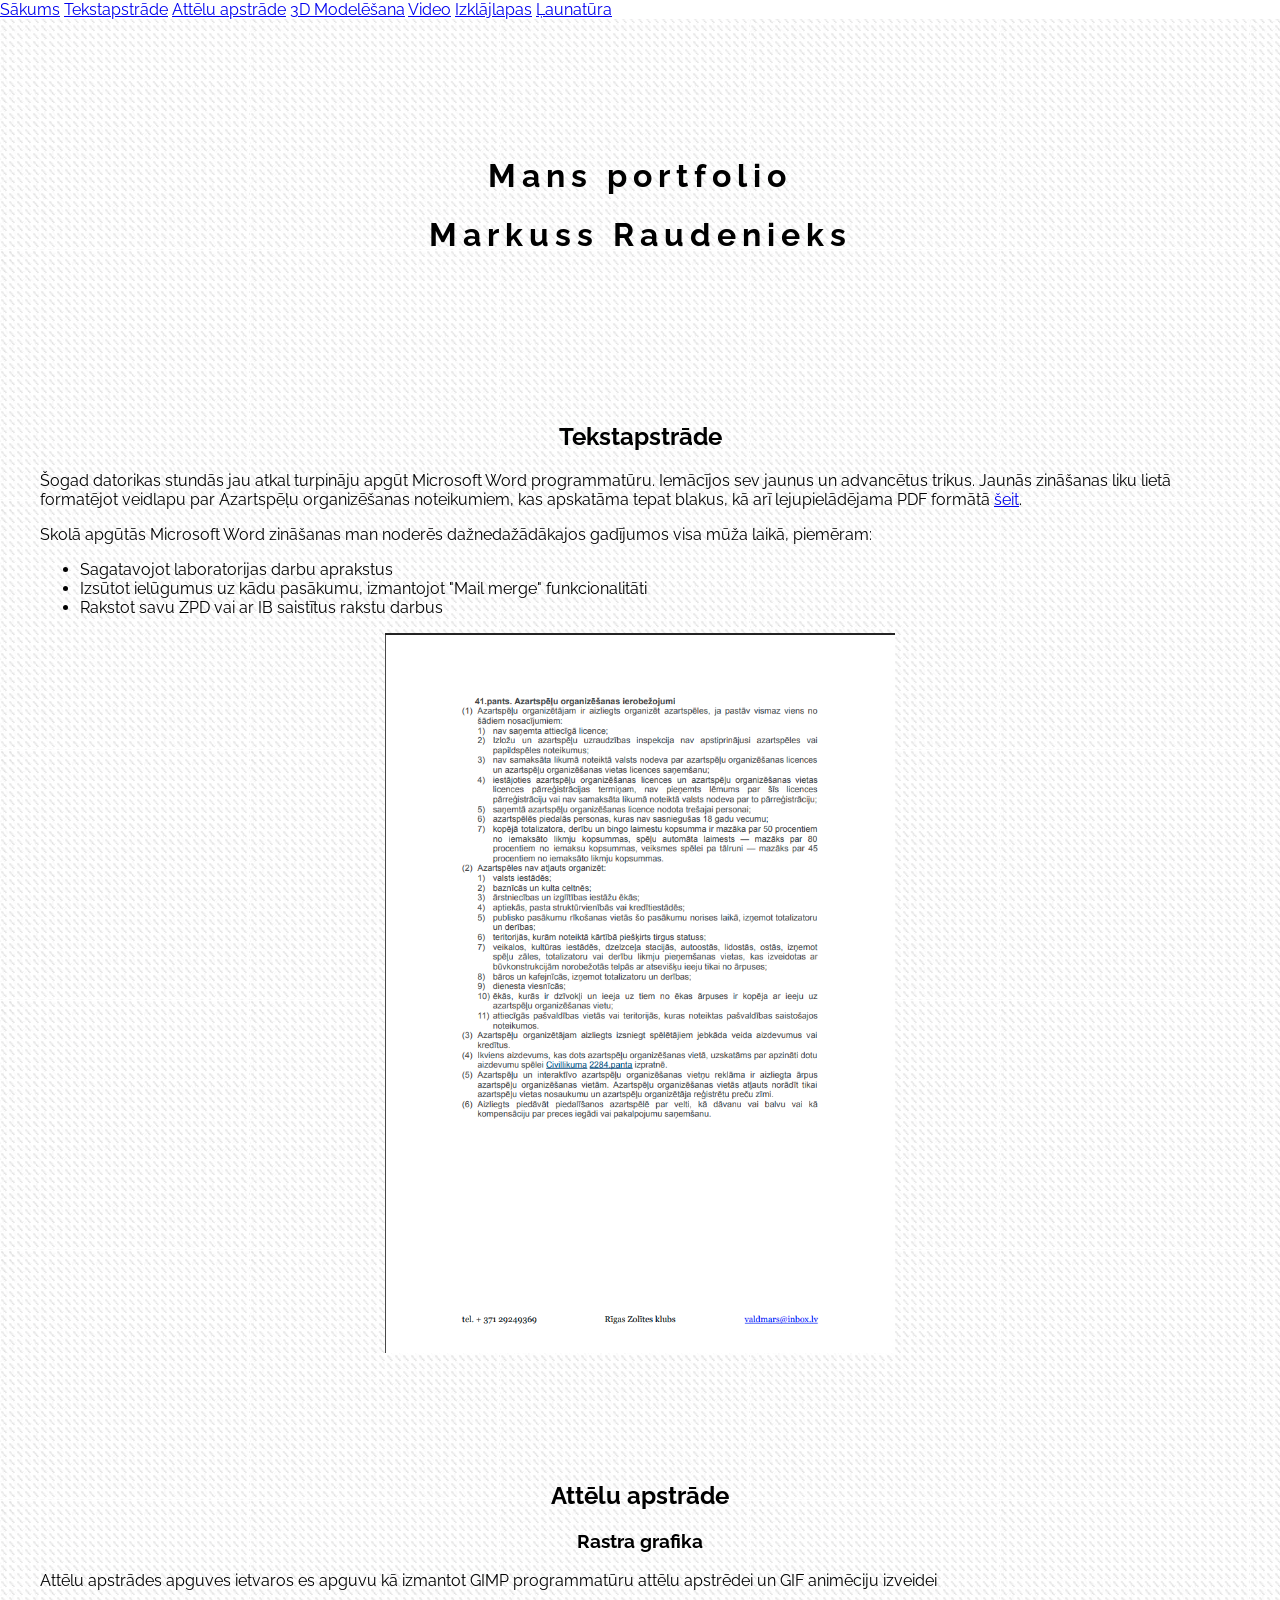
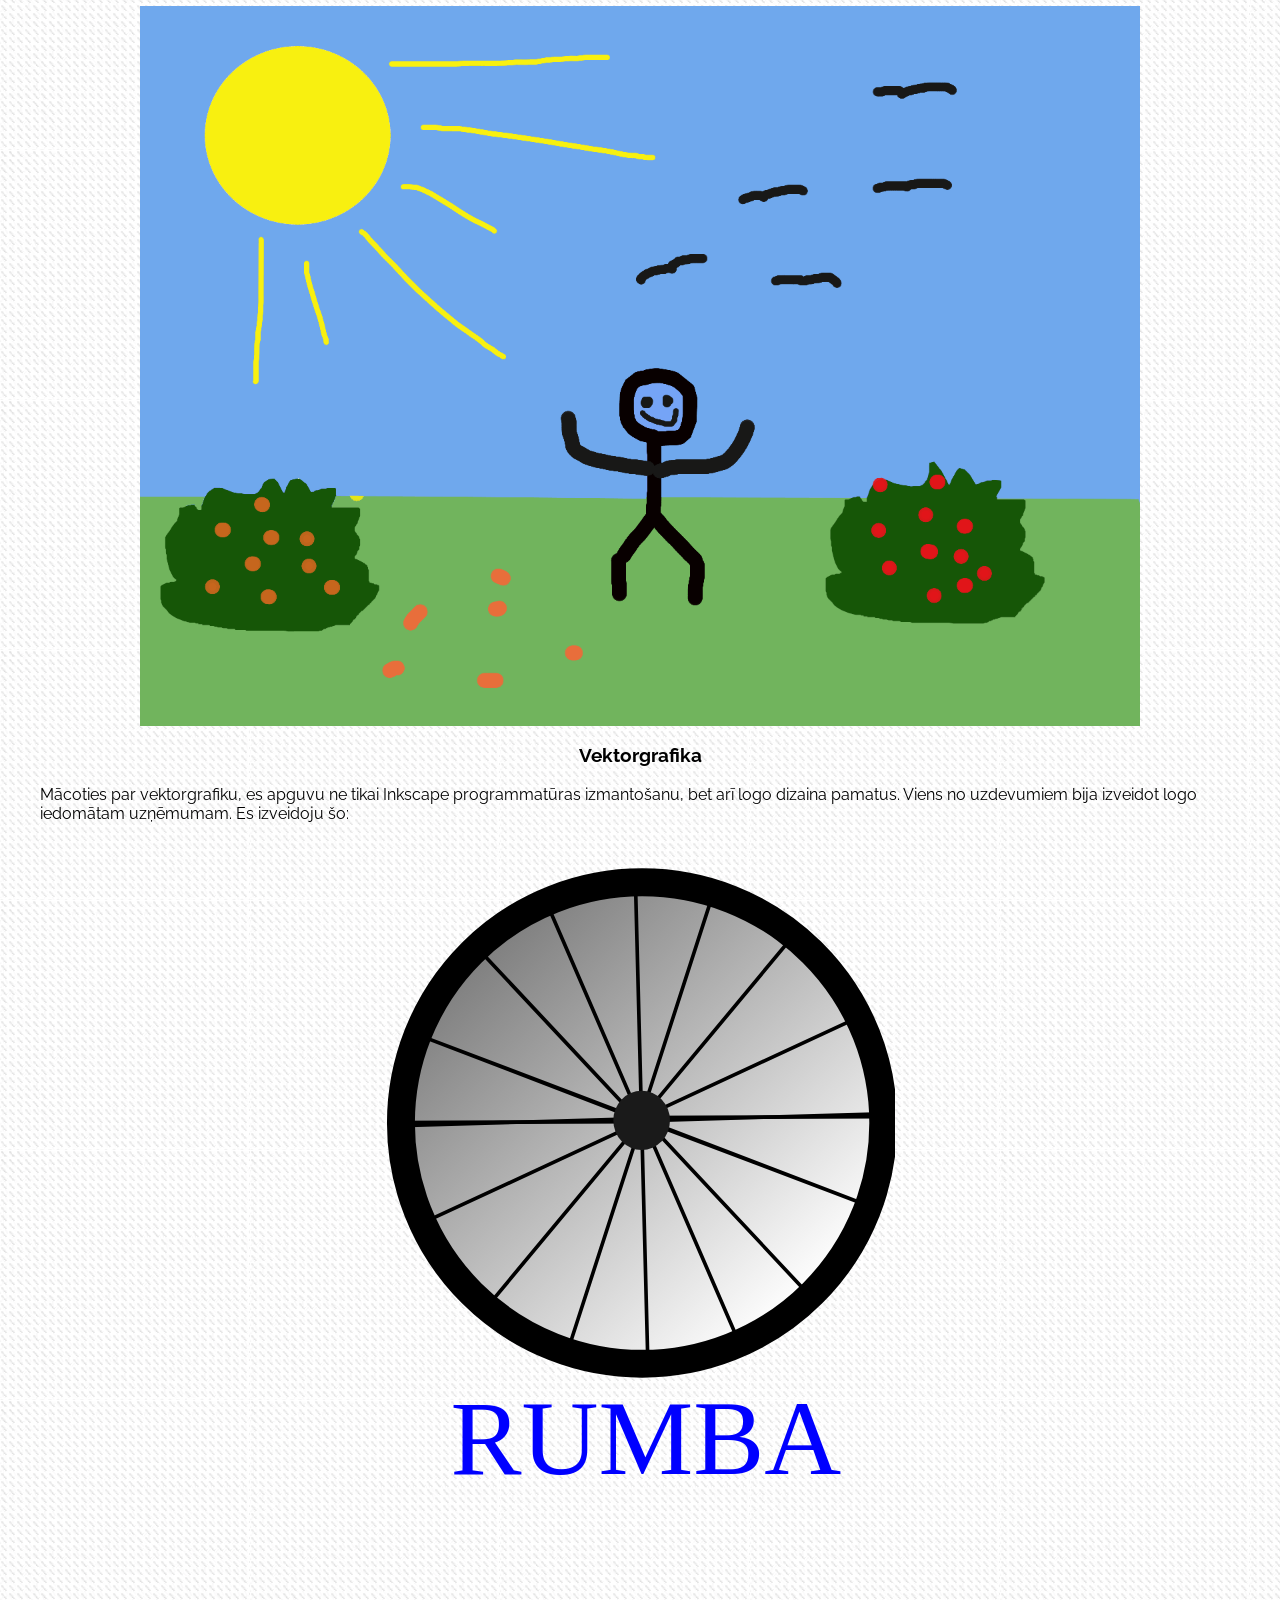
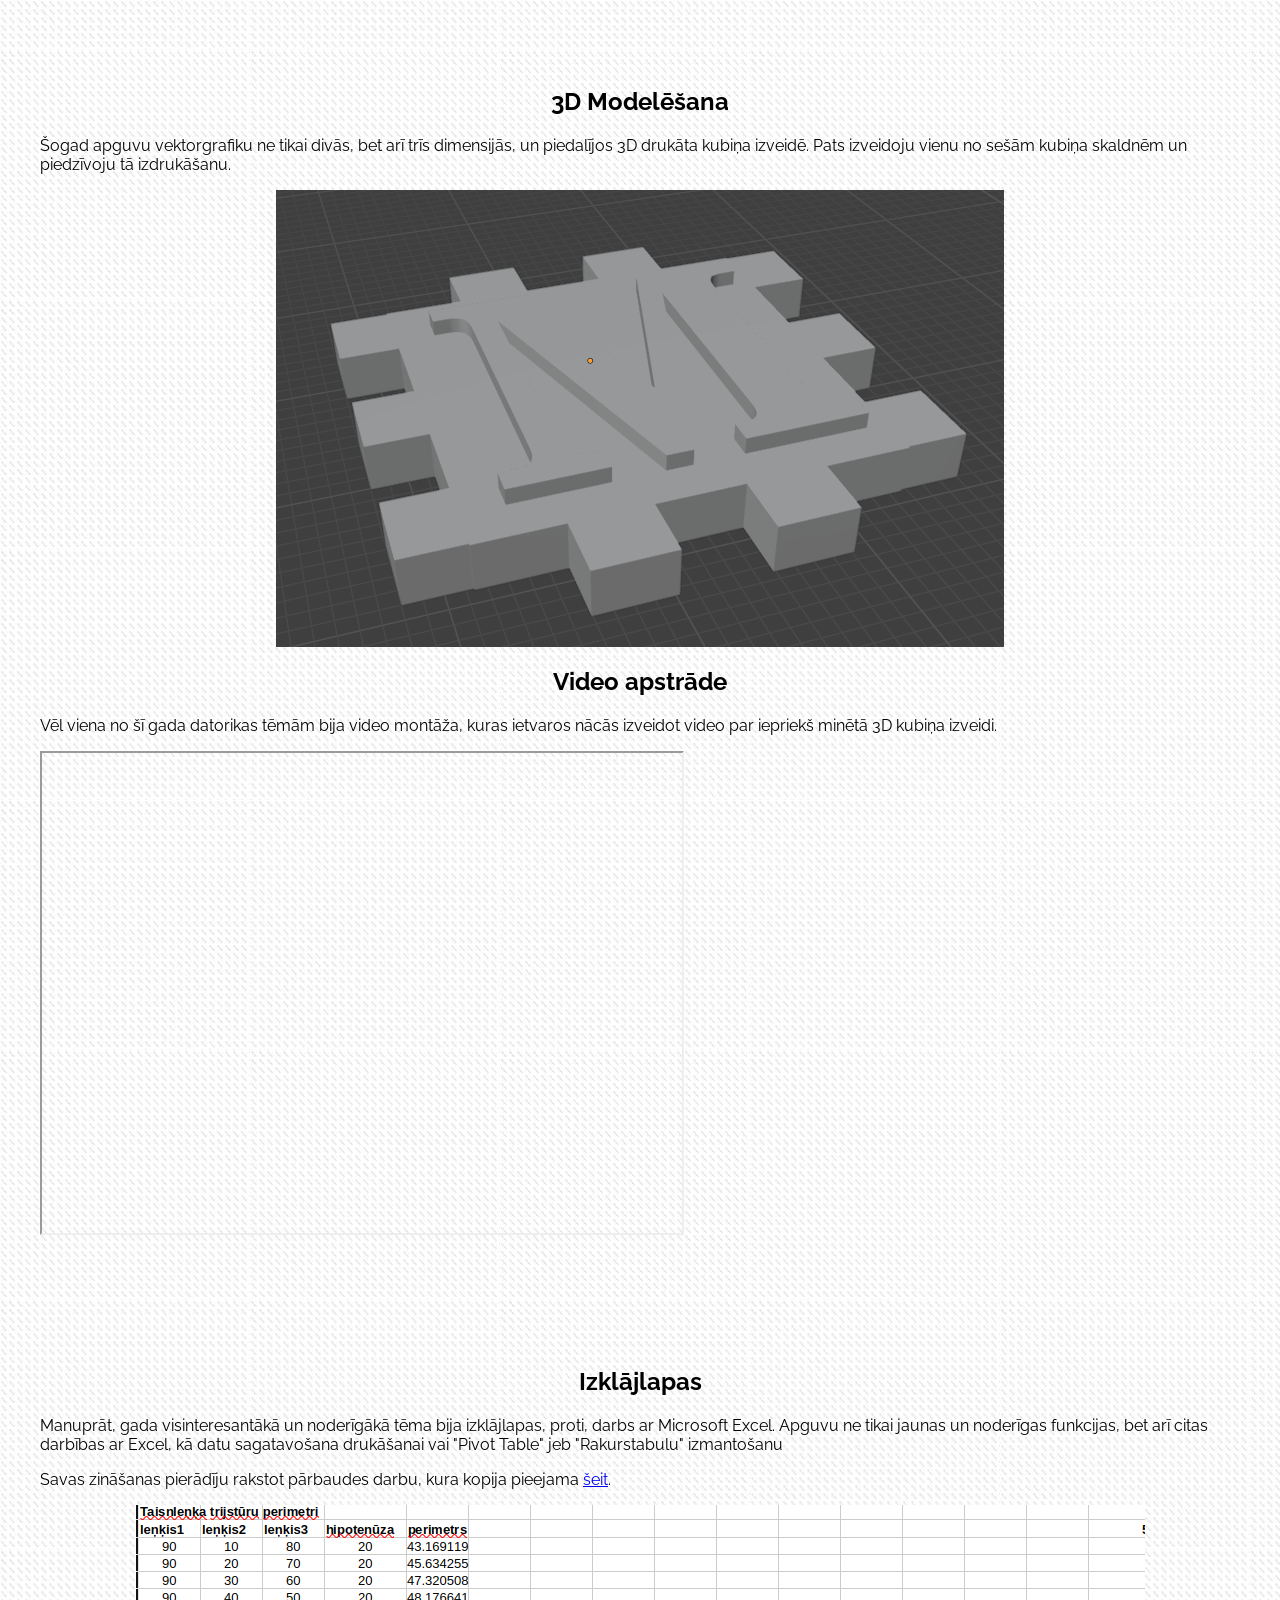
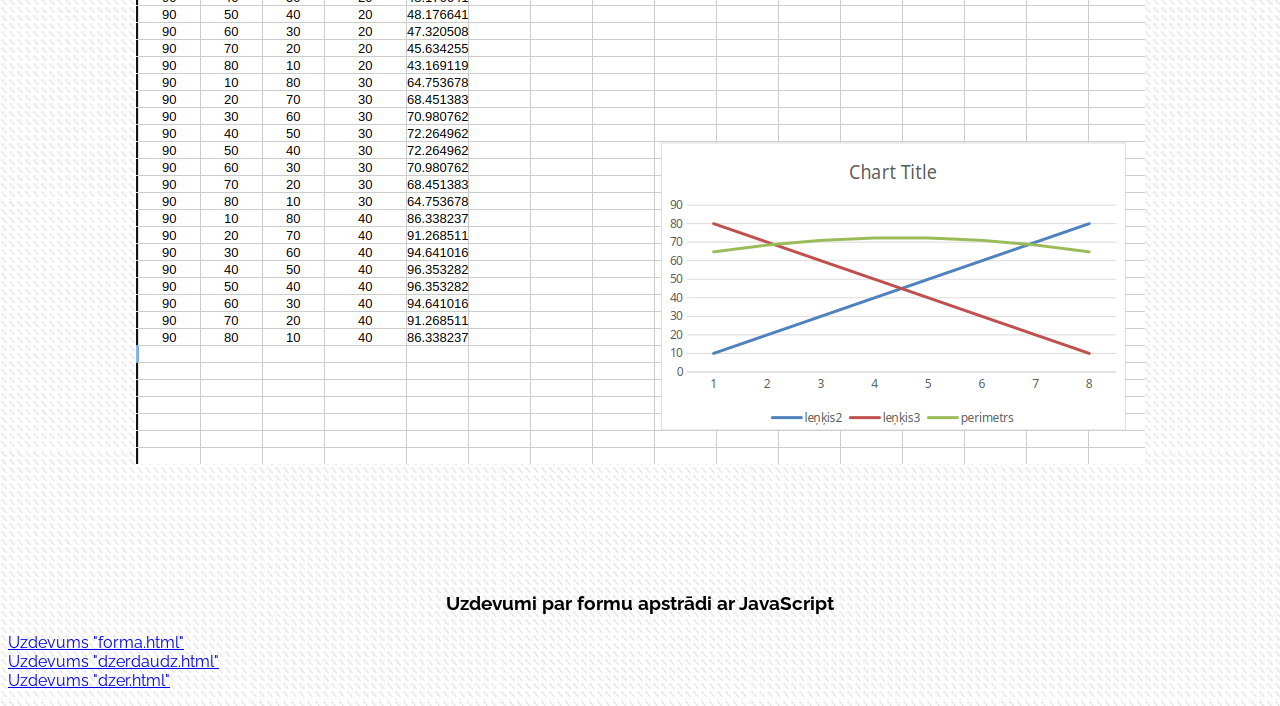
==== index.html @ 68a1c907 "" ====
<!DOCTYPE html>
<html>
    <head>
        <title>Mans portfolio</title>
        <meta charset="UTF-8">
        <meta name="viewport" content="width=device-width, initial-scale=1">
        <link rel="stylesheet" href="https://www.w3schools.com/w3css/5/w3.css">
        <link rel="stylesheet" href="css/mansStils.css">
        <link rel="stylesheet" href="https://fonts.googleapis.com/css?family=Raleway">
        <link rel="stylesheet" href="https://cdnjs.cloudflare.com/ajax/libs/font-awesome/4.7.0/css/font-awesome.min.css">
    </head>
    <body>

        <!-- !PAGE CONTENT! -->
        <div class="w3-content" style="max-width:1500px">

            <!-- Header -->
            <header class="w3-bar w3-center w3-opacity" style="padding:128px 16px">
                <h1 class="w3-xlarge">Mans portfolio</h1>
                <h1>Markuss Raudenieks</h1>
            </header>

            <!-- Photo Grid -->
            <section id="tekstapstrade" class="w3-row-padding w3-grayscale">
                <h2>Tekstapstrāde</h2>
                <div class="w3-half">
                    <p>
                        Šogad datorikas stundās jau atkal turpināju apgūt Microsoft Word programmatūru.
                        Iemācījos sev jaunus un advancētus trikus.
                        Jaunās zināšanas liku lietā formatējot veidlapu par Azartspēļu organizēšanas noteikumiem, kas apskatāma tepat blakus,
                        kā arī lejupielādējama PDF formātā <a target="_blank" href="files/veidlapa.pdf">šeit</a>.
                    </p>
                    <p>
                        Skolā apgūtās Microsoft Word zināšanas man noderēs dažnedažādākajos gadījumos visa mūža laikā, piemēram:
                    <ul>
                        <li>Sagatavojot laboratorijas darbu aprakstus</li>
                        <li>Izsūtot ielūgumus uz kādu pasākumu, izmantojot "Mail merge" funkcionalitāti</li>
                        <li>Rakstot savu ZPD vai ar IB saistītus rakstu darbus</li>
                    </ul>
                    </p>
                </div>
                <div class="w3-half">
                    <img src="images/veidlapa.png" alt="" style="width: auto; display: block; margin: auto"/>
                </div>
            </section>


            <section id="atteluapstrade" class="w3-row-padding w3-grayscale">
                <h2>Attēlu apstrāde</h2>
                <div class="w3-half">
                    <h3>Rastra grafika</h3>
                    <p>Attēlu apstrādes apguves ietvaros es apguvu kā izmantot GIMP programmatūru attēlu apstrēdei un GIF animēciju izveidei</p>
                    <img src="images/animation.gif" alt=""/>
                </div>
                <div class="w3-half">
                    <h3>Vektorgrafika</h3>
                    <p>
                        Mācoties par vektorgrafiku, es apguvu ne tikai Inkscape programmatūras izmantošanu, bet arī logo dizaina pamatus.
                        Viens no uzdevumiem bija izveidot logo iedomātam uzņēmumam. Es izveidoju šo:
                    </p>
                    <img src="images/RUMBA.svg" alt=""/>
                </div>
            </section>


            <section class="w3-row-padding w3-grayscale">
                <div id="3d" class="w3-half" style="margin: auto">
                    <h2>3D Modelēšana</h2>
                    <p>Šogad apguvu vektorgrafiku ne tikai divās, bet arī trīs dimensijās, un piedalījos 3D drukāta kubiņa izveidē.
                        Pats izveidoju vienu no sešām kubiņa skaldnēm un piedzīvoju tā izdrukāšanu.
                    </p>
                    <img src="images/gabaliņš.png" alt=""/>
                </div>
                <div id="video" class="w3-half" style="margin: auto">
                    <h2>Video apstrāde</h2>
                    <p>
                        Vēl viena no šī gada datorikas tēmām bija video montāža, kuras ietvaros nācās izveidot video par iepriekš minētā 3D kubiņa izveidi.
                    </p>
                    <iframe src="https://drive.google.com/file/d/1fR2uFp-IkRc_RCqm5YDVDr6MYcR1Wr33/preview" width="640" height="480" style="max-width: 100%"></iframe>
                </div>
            </section>


            <section id="izklajlapas" class="w3-row-padding w3-grayscale">
                <h2>Izklājlapas</h2>
                <div>
                    <p>Manuprāt, gada visinteresantākā un noderīgākā tēma bija izklājlapas,
                        proti, darbs ar Microsoft Excel. Apguvu ne tikai jaunas un noderīgas funkcijas,
                        bet arī citas darbības ar Excel, kā datu sagatavošana drukāšanai vai "Pivot Table" jeb "Rakurstabulu" izmantošanu</p>
                    <p>Savas zināšanas pierādīju rakstot pārbaudes darbu, kura kopija pieejama <a target="_blank" href="files/aprēķini.xlsx">šeit</a>.</p>
                    <img src="images/excel.png" alt=""/>
                </div>
            </section>
            <!-- End Page Content -->
        </div>
        
        <!-- Footer -->
        <footer class="w3-container w3-padding-64 w3-light-grey w3-center w3-large">
            <h3>Uzdevumi par formu apstrādi ar JavaScript</h3>
            <ol>
                <li><a href="forma.html">Uzdevums "forma.html"</a></li>
                <li><a href="dzerdaudz.html">Uzdevums "dzerdaudz.html"</a></li>
                <li><a href="dzer.html">Uzdevums "dzer.html"</a></li>
            </ol>
        </footer>

        <!-- Floating navbar -->
        <div class="w3-padding-32" id="navigacija">
            <div class="w3-bar w3-border">
                <a href="#" class="w3-bar-item w3-button">Sākums</a>
                <a href="index.html#tekstapstrade" class="w3-bar-item w3-button">Tekstapstrāde</a>
                <a href="index.html#atteluapstrade" class="w3-bar-item w3-button">Attēlu apstrāde</a>
                <a href="index.html#3d" class="w3-bar-item w3-button">3D Modelēšana</a>
                <a href="index.html#video" class="w3-bar-item w3-button">Video</a>
                <a href="index.html#izklajlapas" class="w3-bar-item w3-button">Izklājlapas</a>
                <a href="otrais.html" class="w3-bar-item w3-button">Ļaunatūra</a>
            </div>
        </div>
        
    </body>
</html>
---- css/mansStils.css ----
/*
Click nbfs://nbhost/SystemFileSystem/Templates/Licenses/license-default.txt to change this license
Click nbfs://nbhost/SystemFileSystem/Templates/ClientSide/css.css to edit this template
*/
/* 
    Created on : Mar 19, 2026, 9:53:37 PM
    Author     : rudolfs
*/

img {
    max-height: 80vh;
    max-width: 100%;
    display: block;
    margin: auto;
}

footer > ol {
    list-style: none;
    padding-left: 0;
}

body,h1 {
    font-family: "Raleway", Arial, sans-serif
}
h1 {
    letter-spacing: 6px
}
.w3-row-padding img {
    margin-bottom: 12px
}

#navigacija {
    position: fixed;
    top: 0;
    left: 50%;
    transform: translateX(-50%);
    padding-top: 0 !important;
}

#navigacija > div {
    background-color: white;
    width: 100vw;
    overflow-x: auto;
}

.w3-content {
    padding: 0 2em;
}

h1, h2, h3, h4 {
    text-align: center;
}

section {
    margin-bottom:128px;
}

.centered {
    margin: auto;
}

body {
    background-image: url(../images/background.png);
}
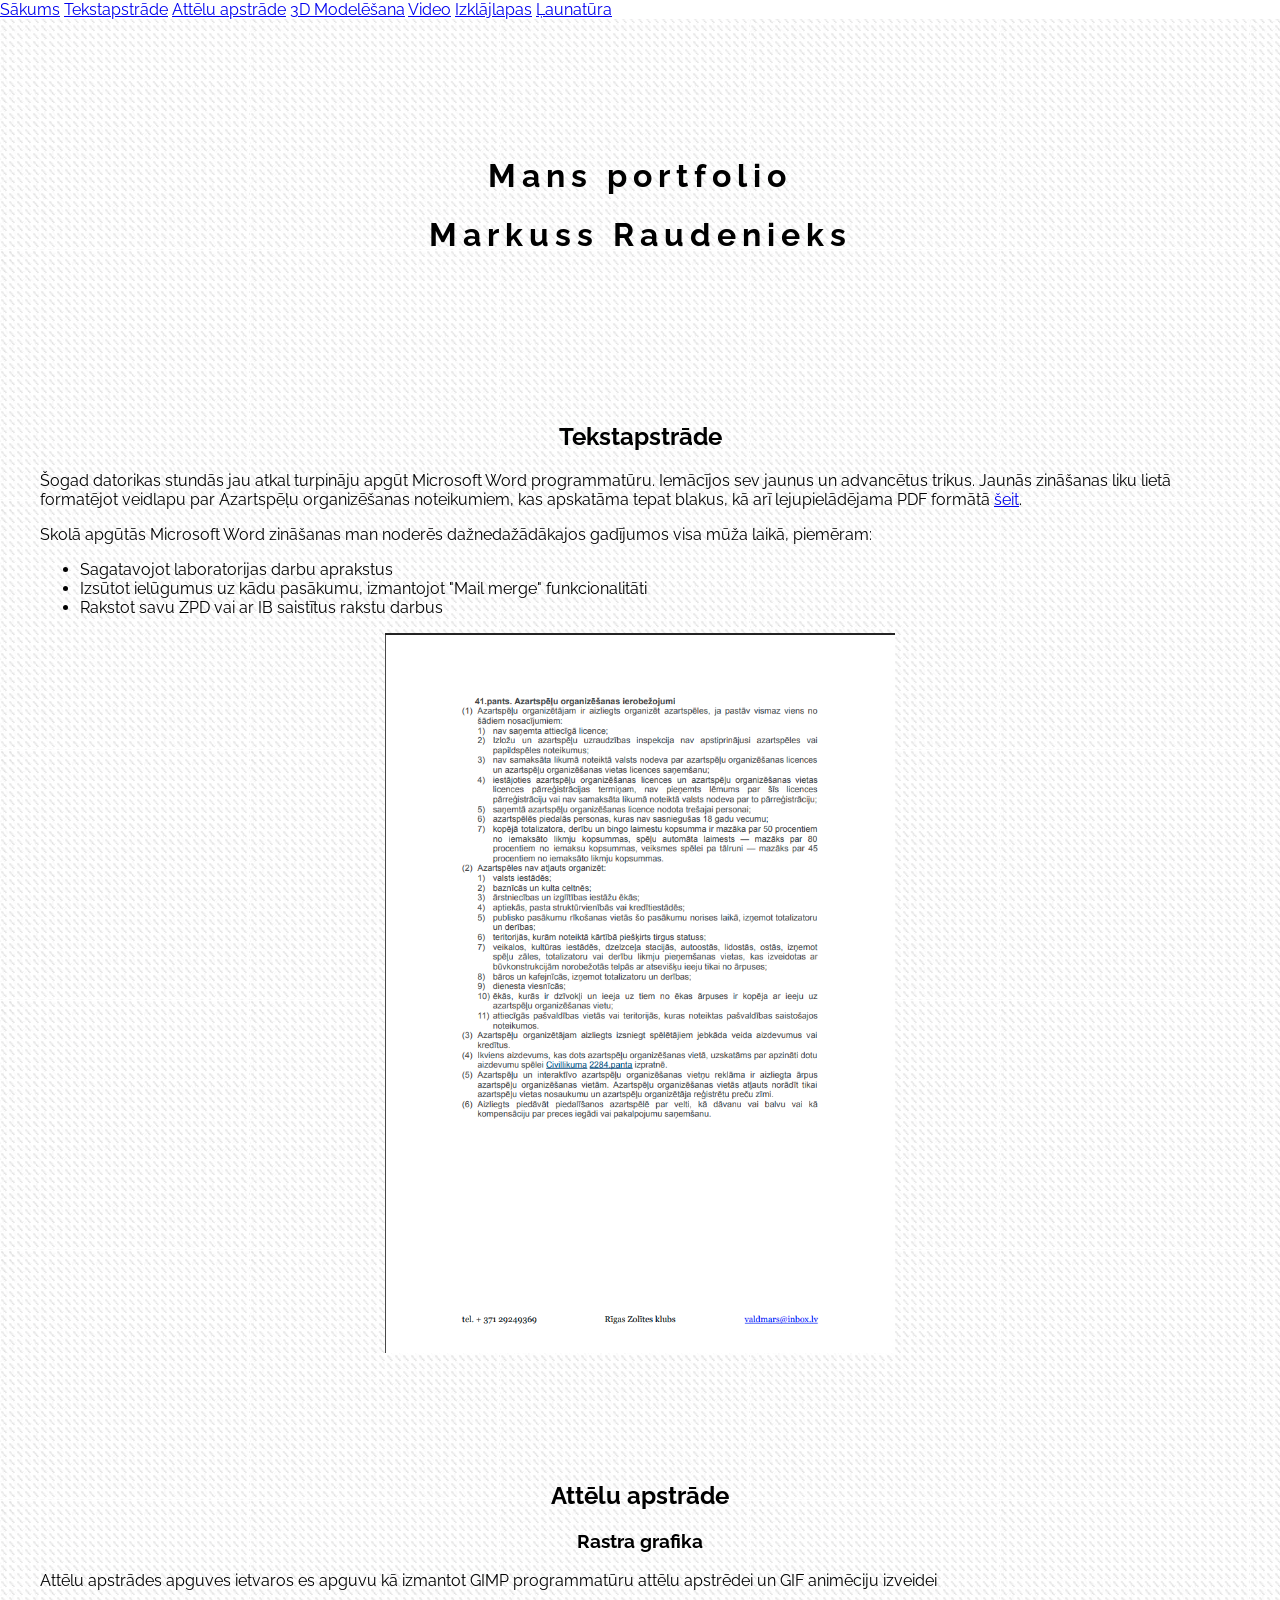
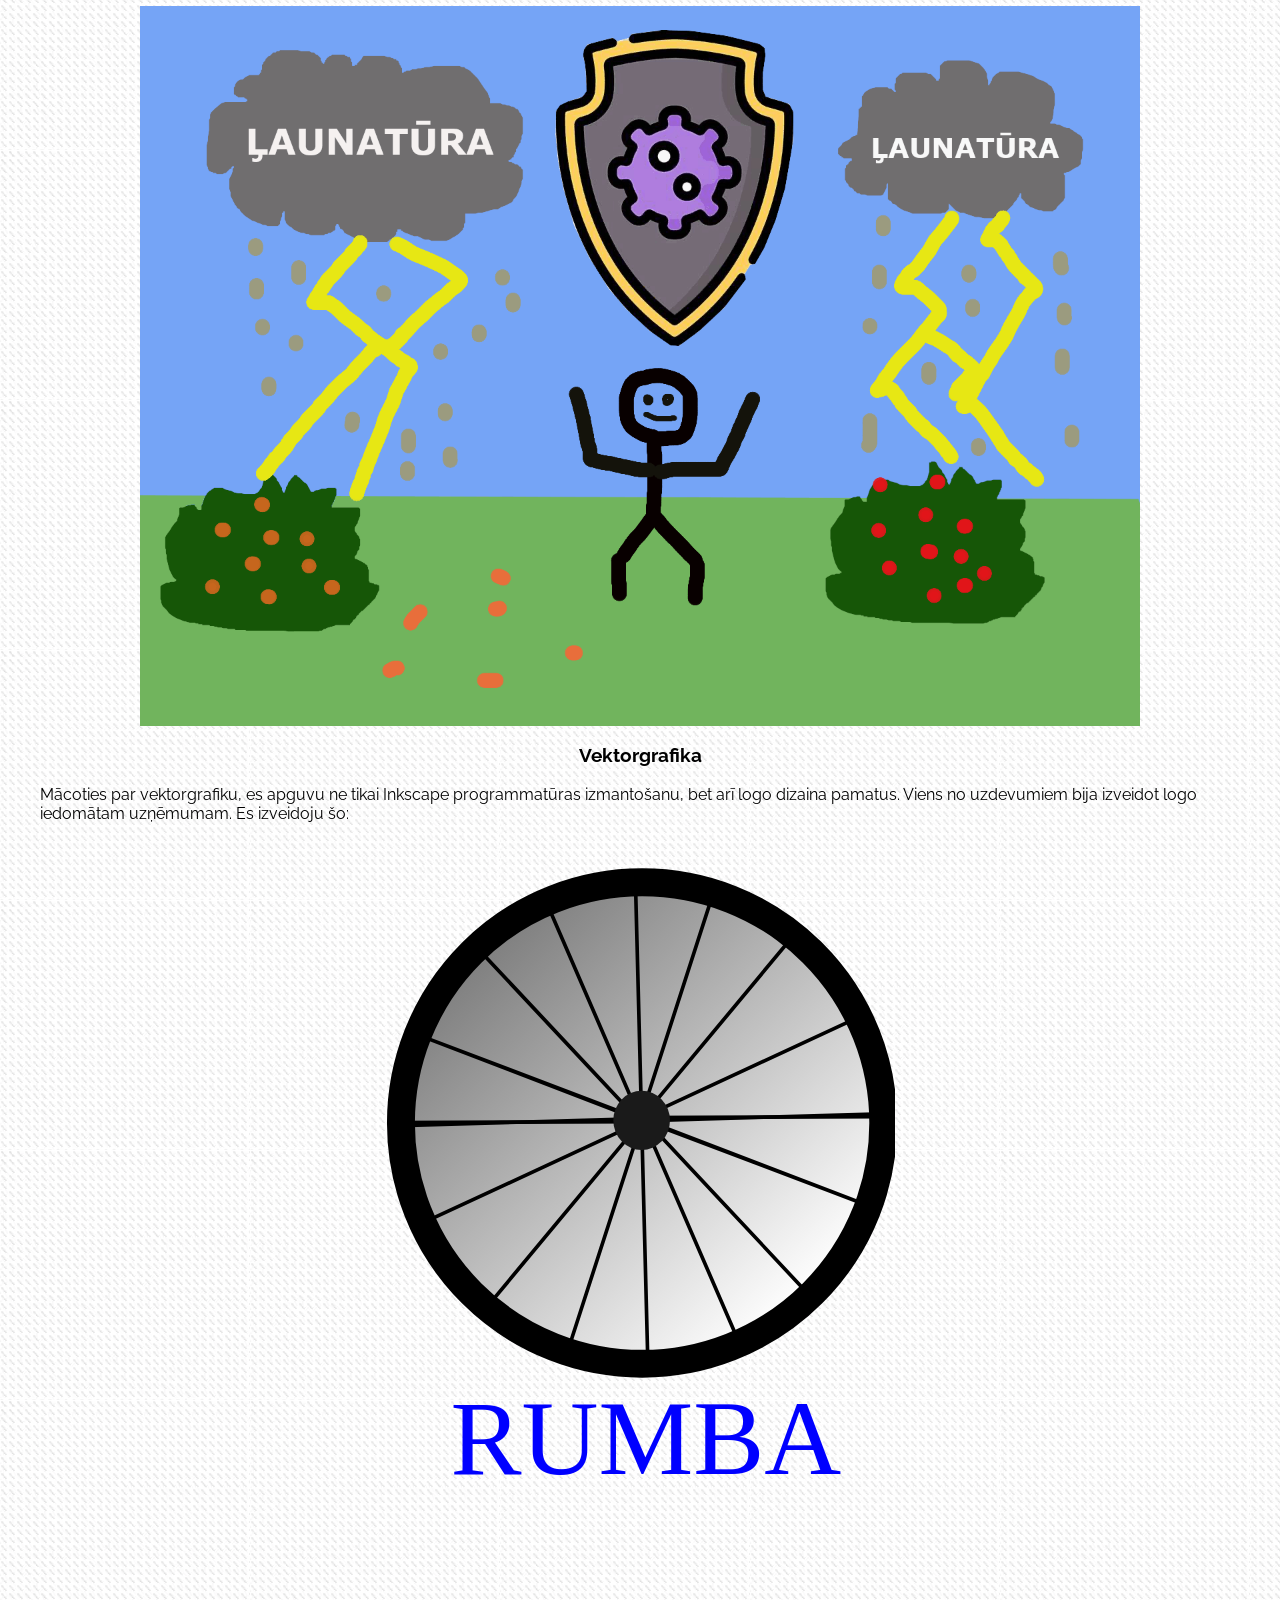
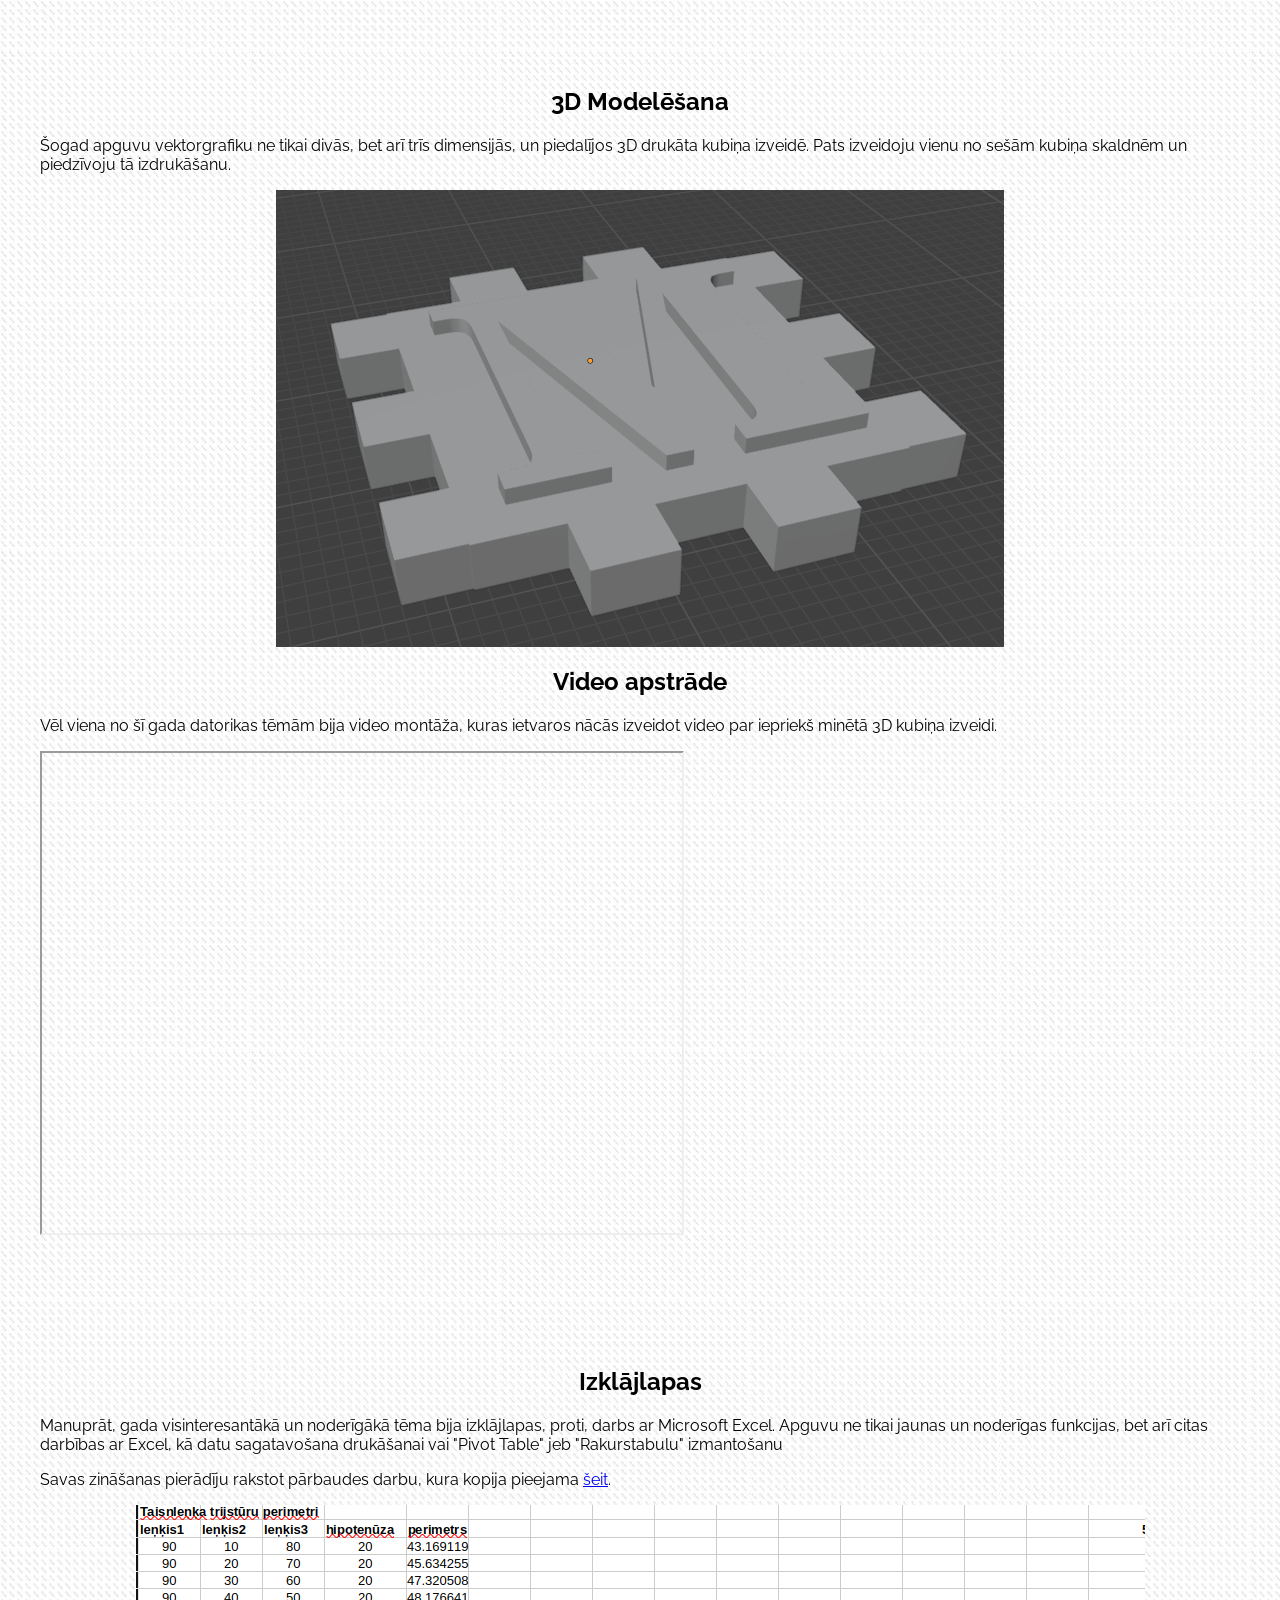
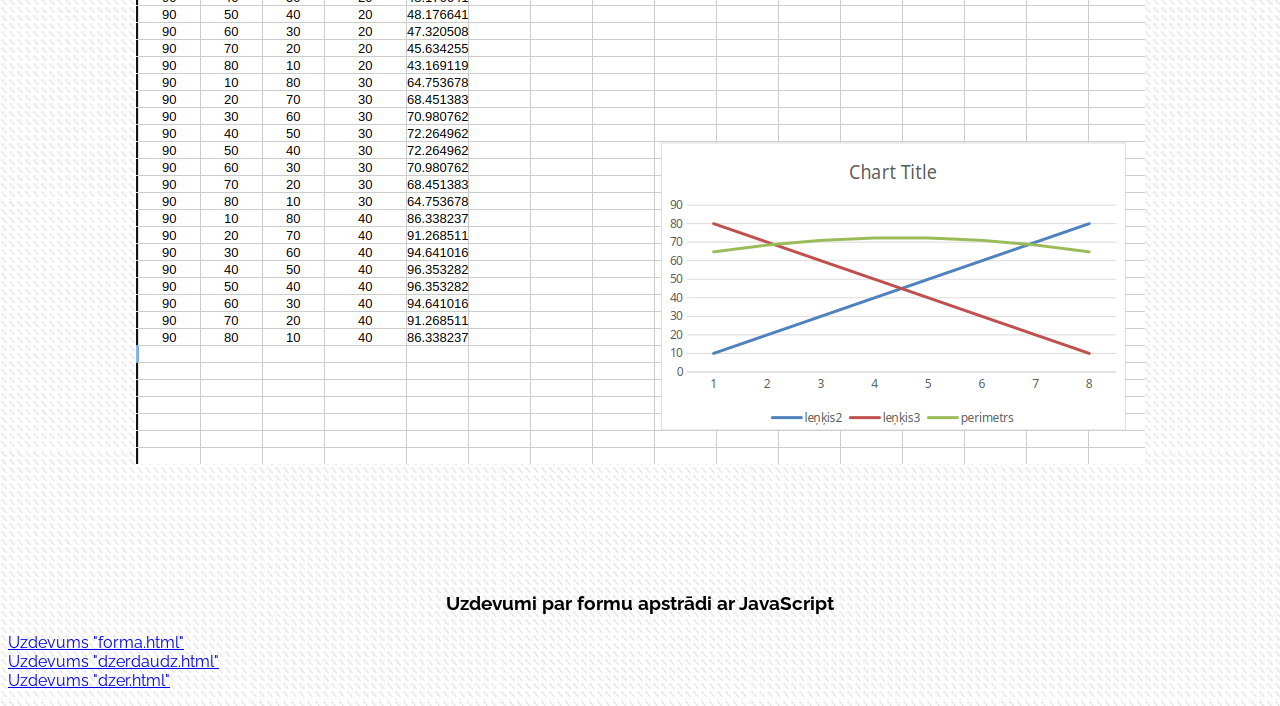
==== commit 5ce138fa: "Update index.html" ====
--- a/index.html
+++ b/index.html
@@ -76,7 +76,7 @@
                     <p>
                         Vēl viena no šī gada datorikas tēmām bija video montāža, kuras ietvaros nācās izveidot video par iepriekš minētā 3D kubiņa izveidi.
                     </p>
-                    <iframe src="https://drive.google.com/file/d/1fR2uFp-IkRc_RCqm5YDVDr6MYcR1Wr33/preview" width="640" height="480" style="max-width: 100%"></iframe>
+                    <iframe src="https://drive.google.com/file/d/1ReRKUFs90t1nLeaU2CpzWeuOlaXNmed5/preview" width="640" height="480" style="max-width: 100%"></iframe>
                 </div>
             </section>
 
@@ -118,4 +118,4 @@
         </div>
         
     </body>
-</html>+</html>
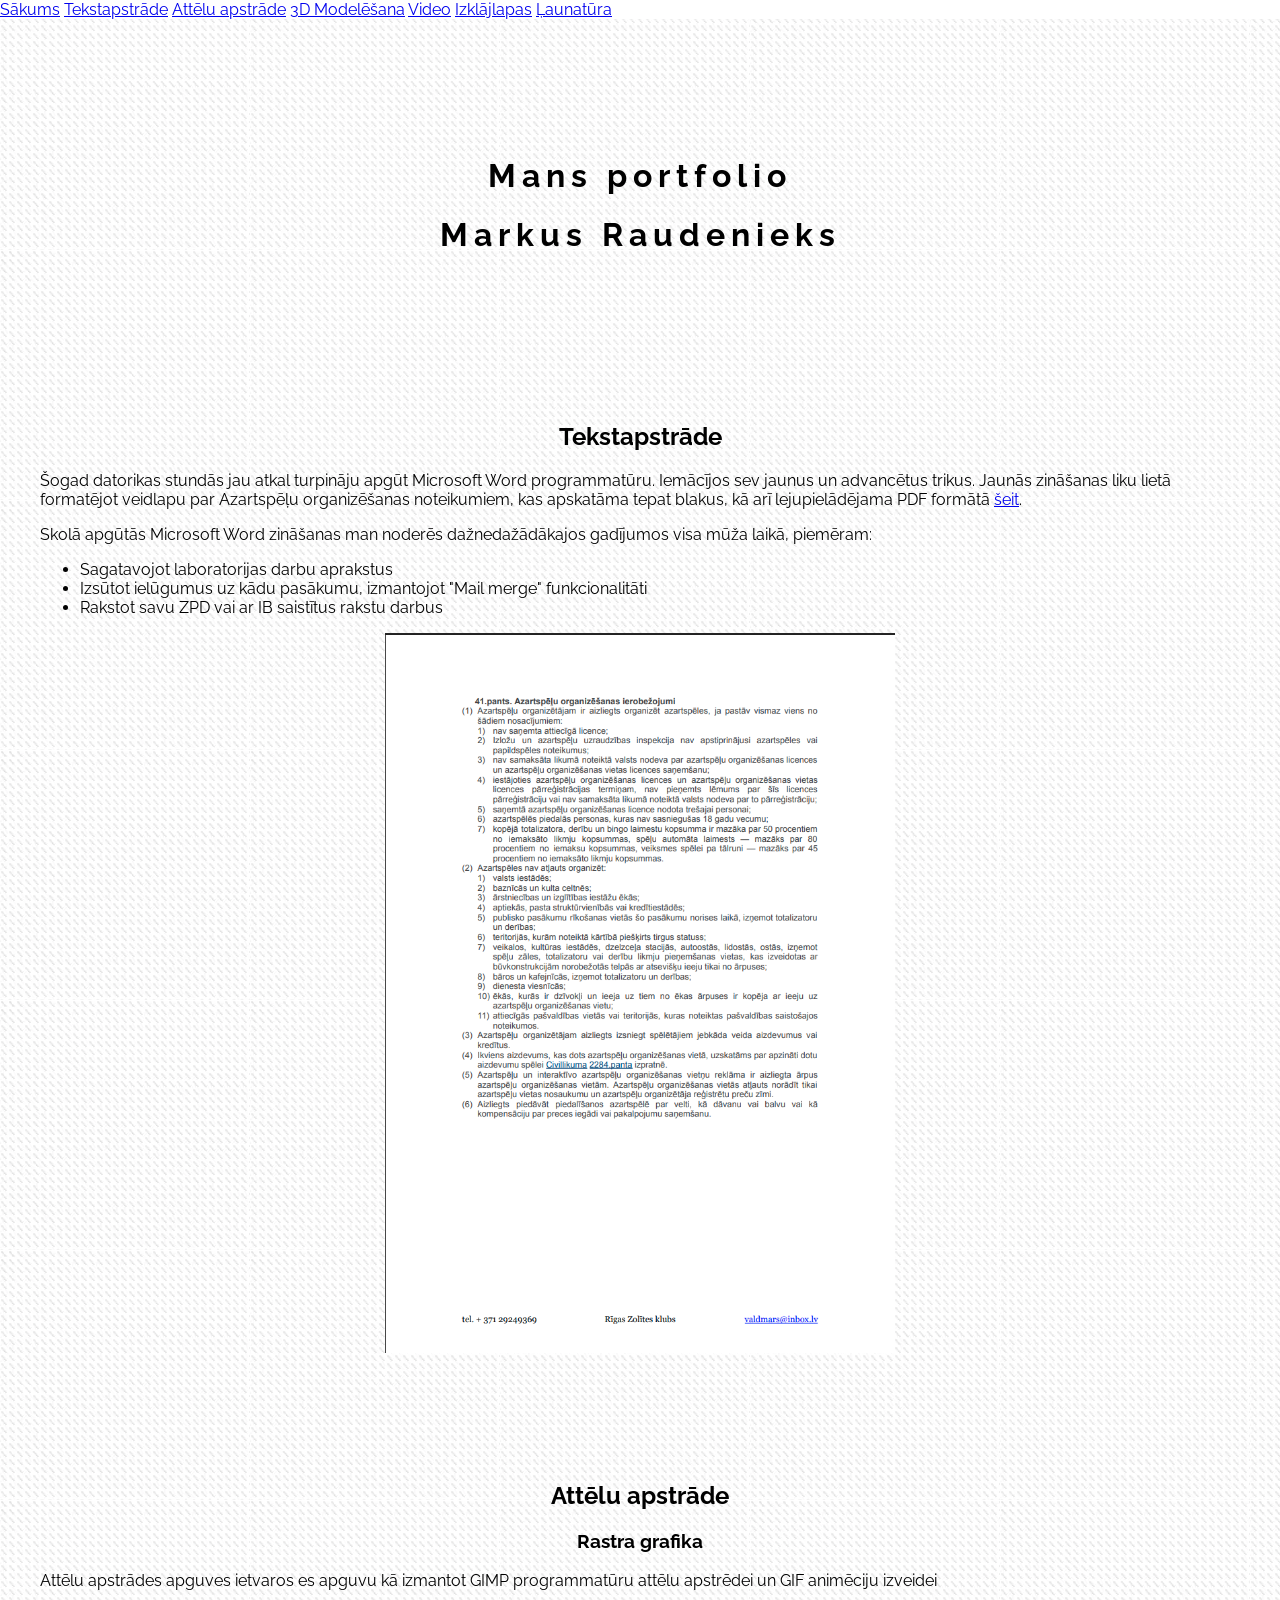
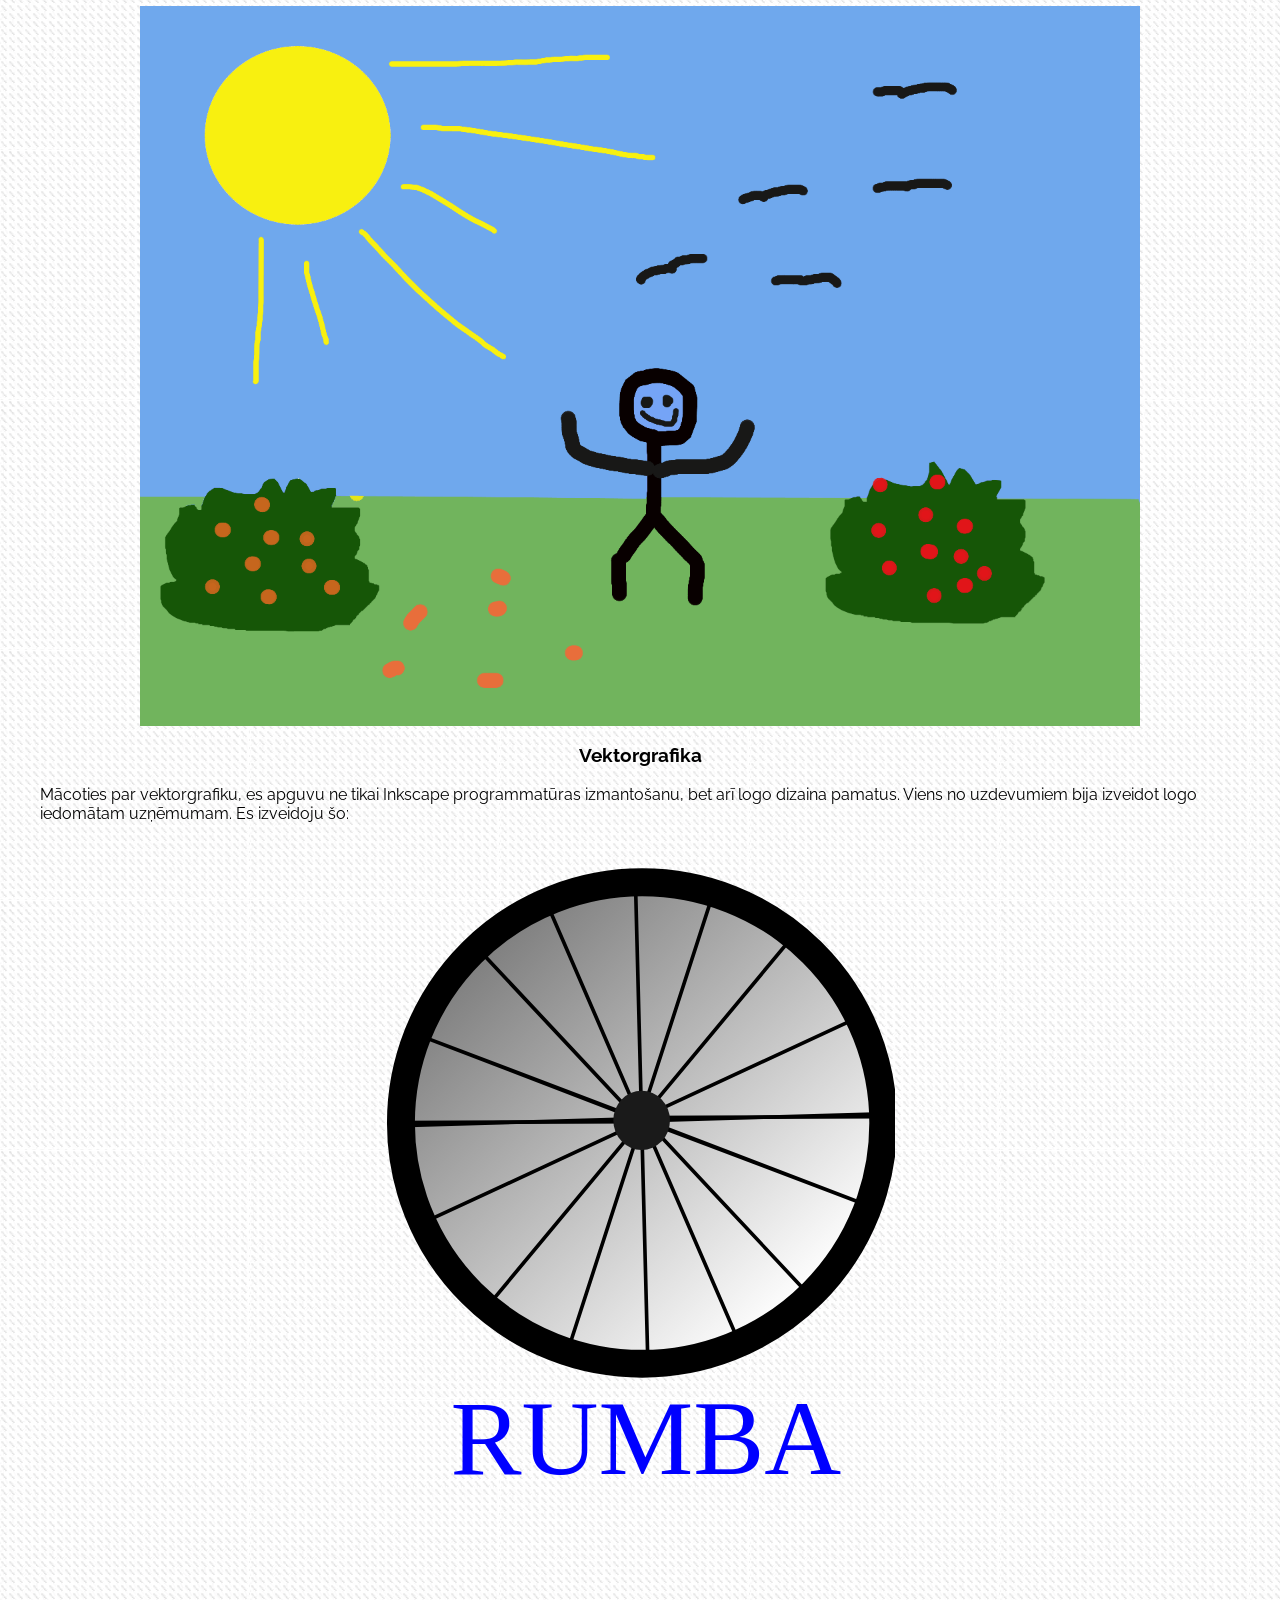
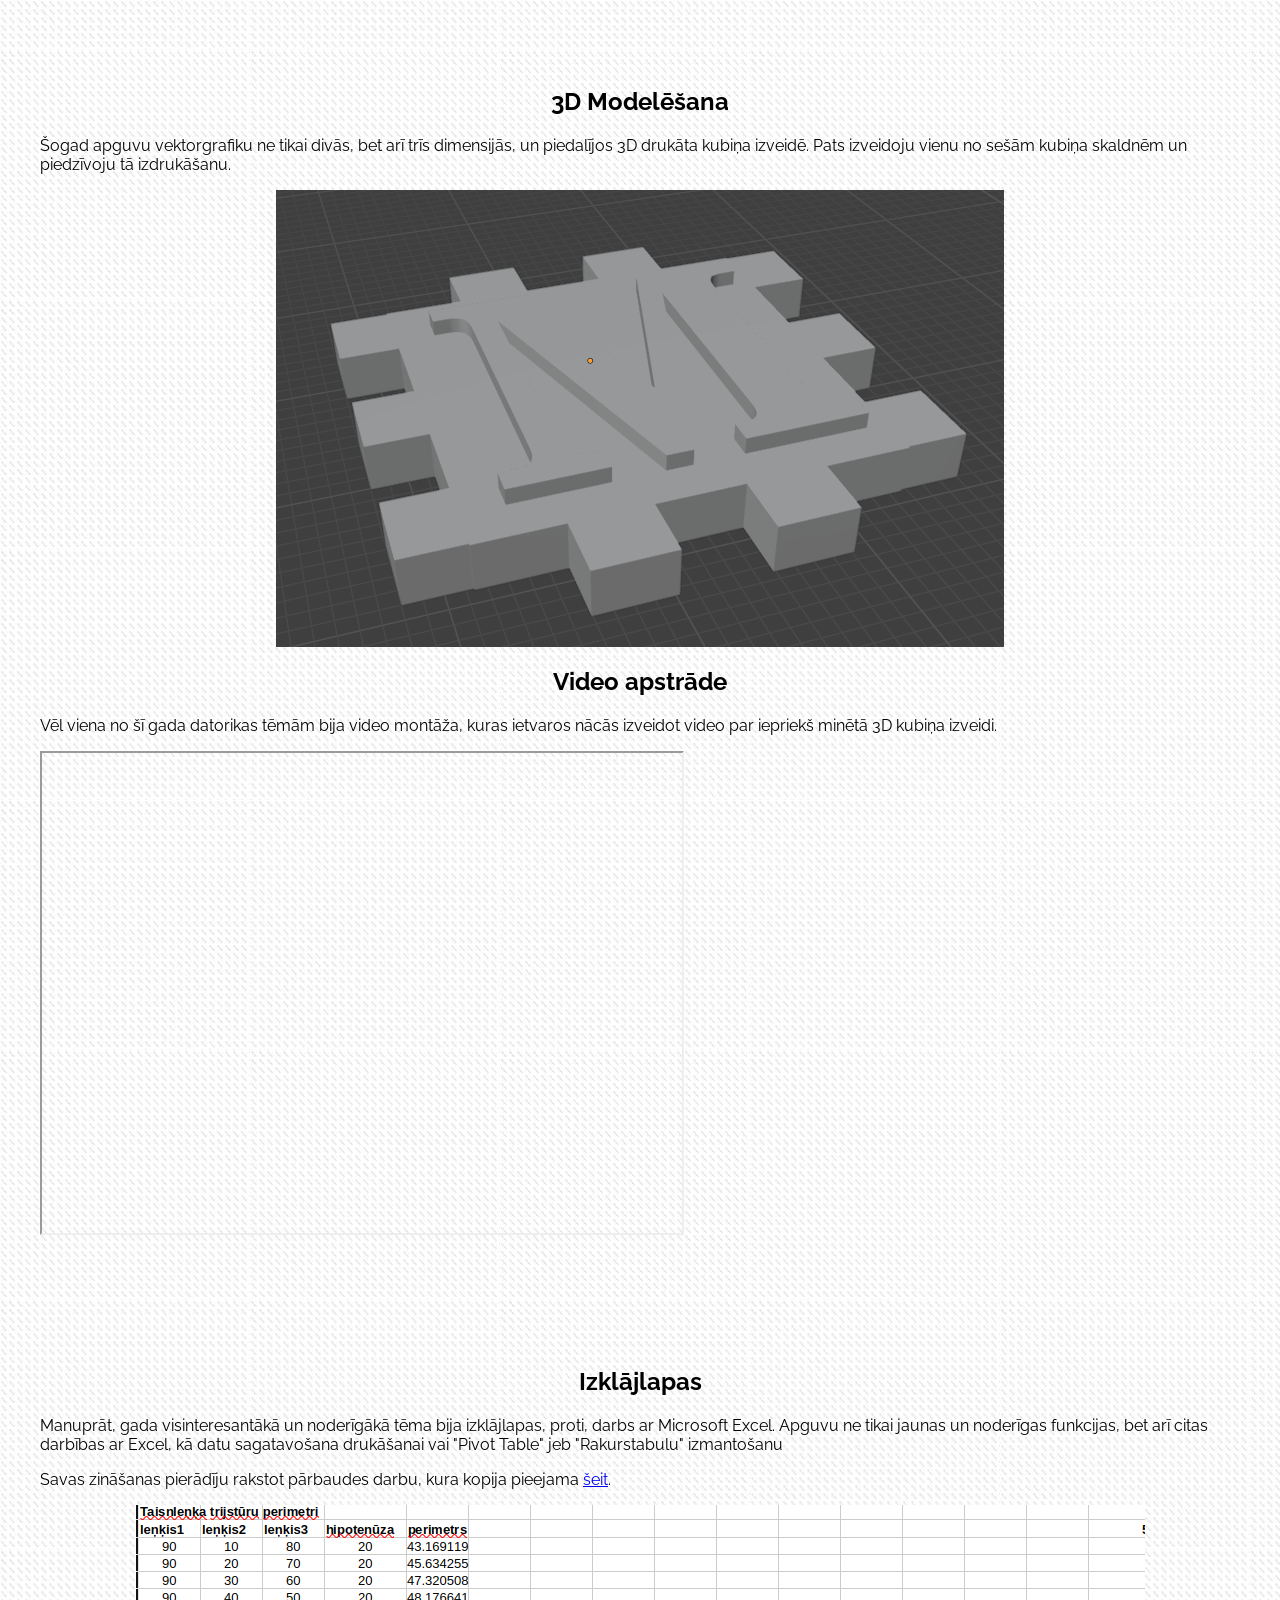
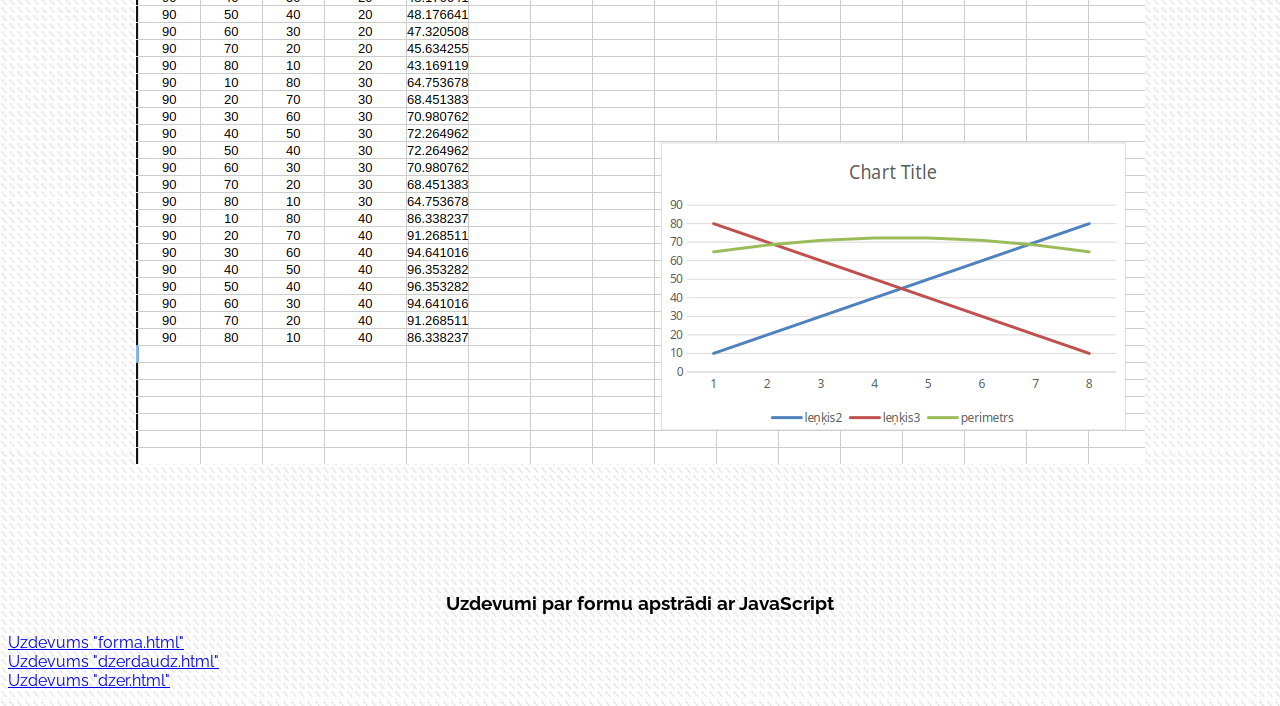
==== commit c1505c3b: "vards pareizi" ====
--- a/index.html
+++ b/index.html
@@ -17,7 +17,7 @@
             <!-- Header -->
             <header class="w3-bar w3-center w3-opacity" style="padding:128px 16px">
                 <h1 class="w3-xlarge">Mans portfolio</h1>
-                <h1>Markuss Raudenieks</h1>
+                <h1>Markus Raudenieks</h1>
             </header>
 
             <!-- Photo Grid -->
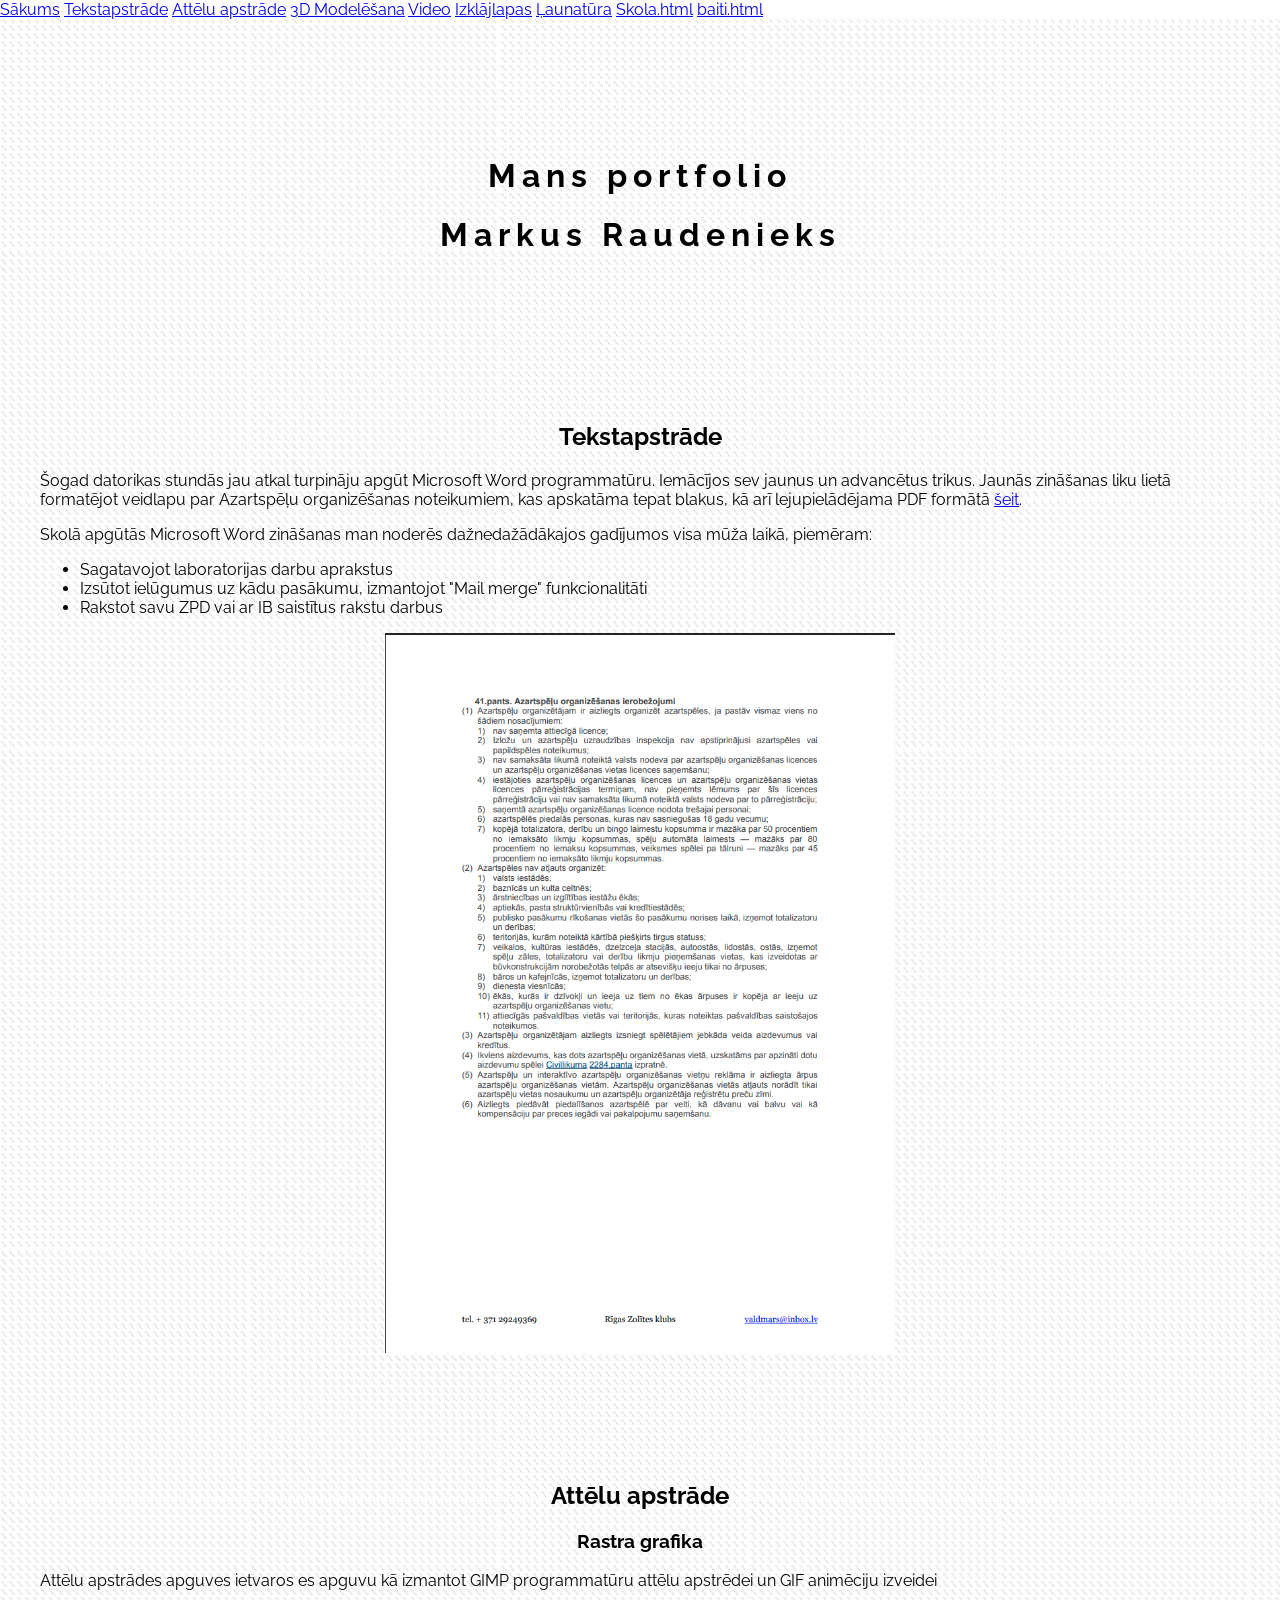
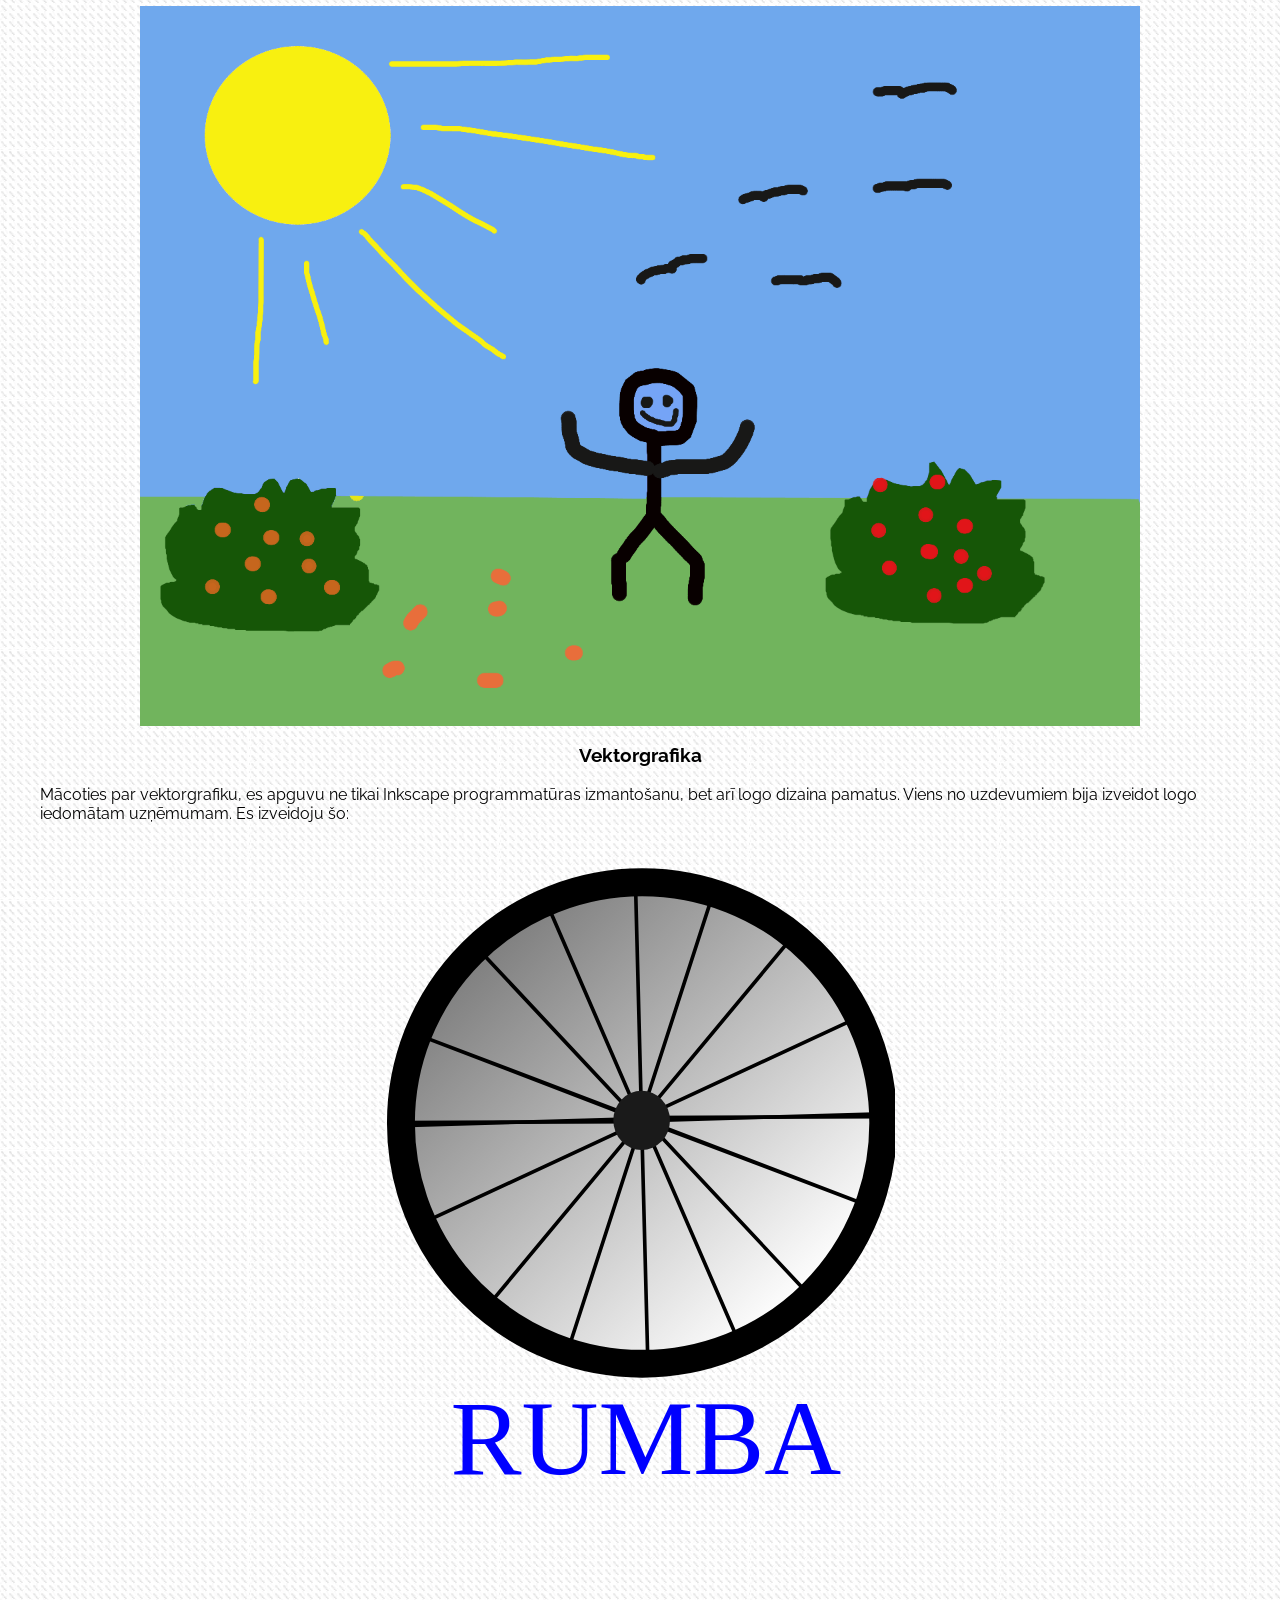
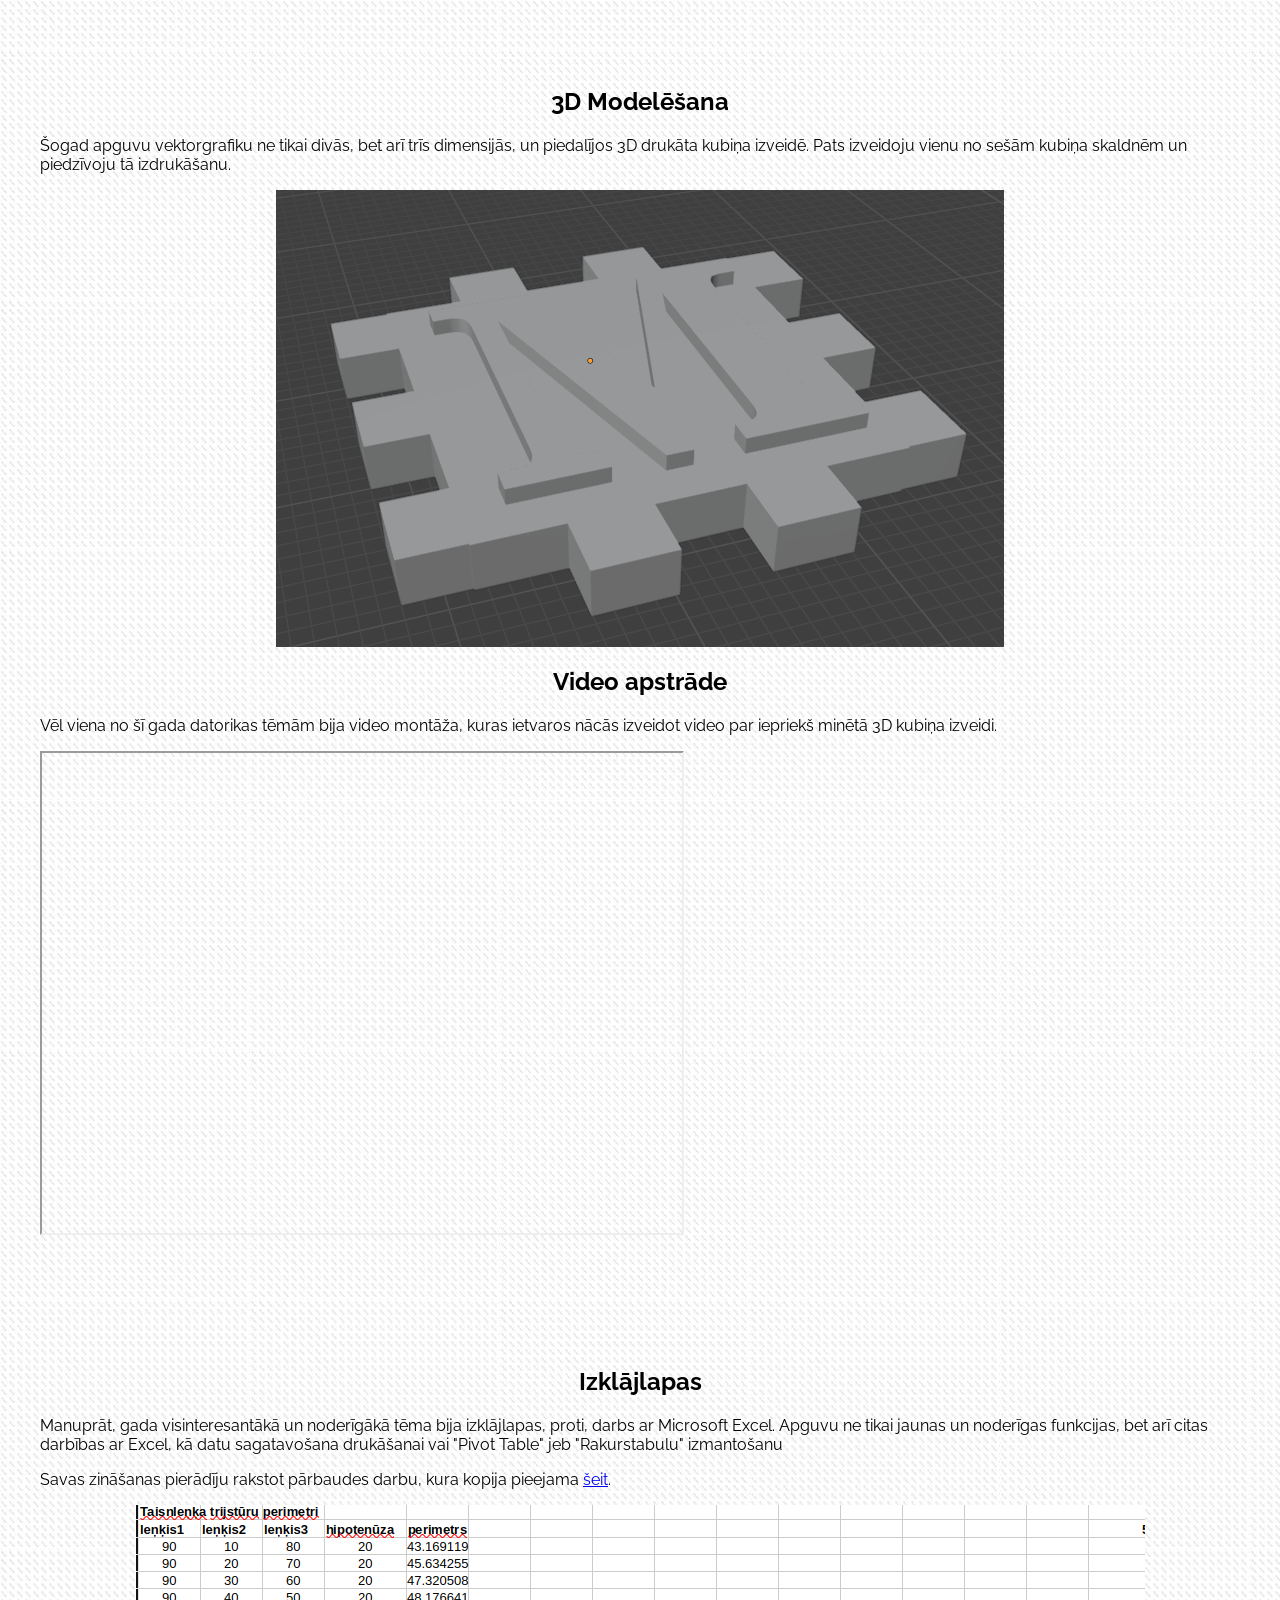
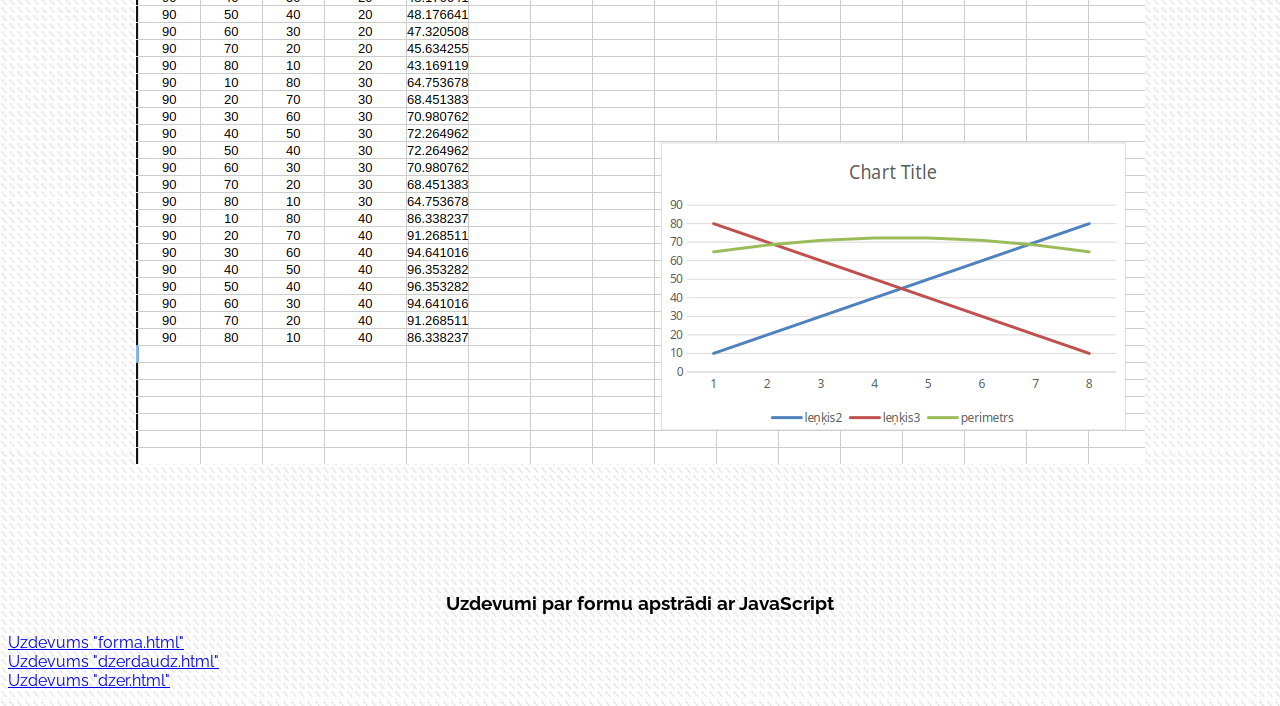
==== commit 3aa69c40: "" ====
--- a/index.html
+++ b/index.html
@@ -114,6 +114,8 @@
                 <a href="index.html#video" class="w3-bar-item w3-button">Video</a>
                 <a href="index.html#izklajlapas" class="w3-bar-item w3-button">Izklājlapas</a>
                 <a href="otrais.html" class="w3-bar-item w3-button">Ļaunatūra</a>
+                <a href="skola.html" class="w3-bar-item w3-button">Skola.html</a>
+                 <a href="baiti.html" class="w3-bar-item w3-button">baiti.html</a>
             </div>
         </div>
         
